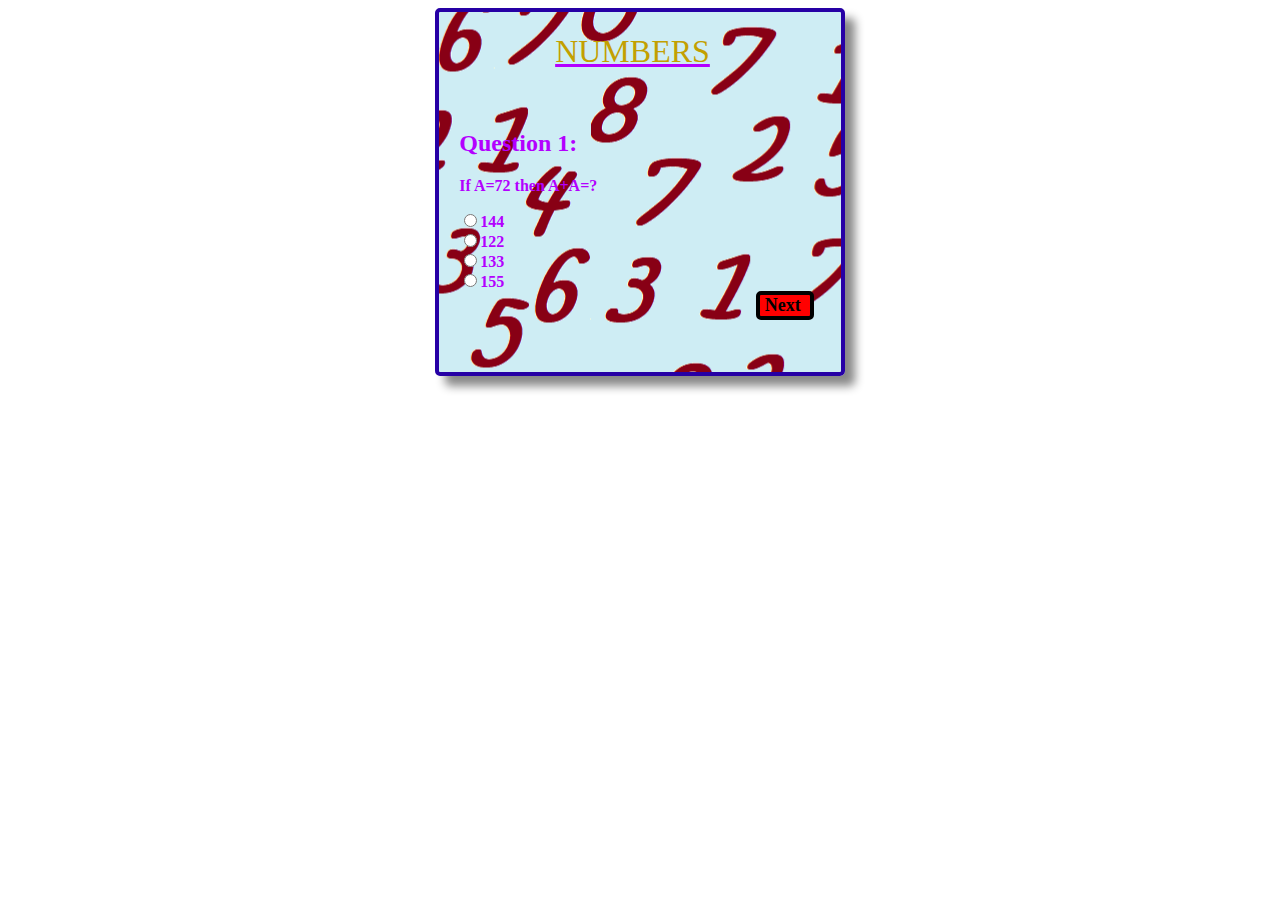
==== maths/multiples/difficult/multiples.html @ a3b9a4d7 "Add files via upload" ====
<!DOCTYPE html>
<html>
	<head>
		<title>Numbers</title>
		<link type='text/css' rel='stylesheet' href='stylesheet1.css'/>
		<link rel="stylesheet" type="text/css" href="https://fonts.googleapis.com/css?family=Open Sans"/>
	</head>
	<body>
		<div id='container'>
			<div id='title'>
				<h1>Numbers</h1>
			</div>
   			<br/>
  			<div id='quiz'></div>
    		<div class='button' id='next'><a href='#'>Next</a></div>
    		<div class='button' id='prev'><a href='#'>Prev</a></div>
    		<div class='button' id='start'> <a href='#'>Start Over</a></div>
    		<!-- <button class='' id='next'>Next</a></button>
    		<button class='' id='prev'>Prev</a></button>
    		<button class='' id='start'> Start Over</a></button> -->
    	</div>

		<script type='text/javascript' src='https://ajax.googleapis.com/ajax/libs/jquery/1.9.1/jquery.min.js'></script>
		<script type="text/javascript" src='questions.json'></script>
		<script type='text/javascript' src='jsquiz2.js'></script>

	</body>
</html>
---- maths/multiples/difficult/stylesheet1.css ----
body {
    font-family: Candara Light;
    color: cyan;
    b
}

h1 {
    text-align: center;
    font-family: algerian;
    font-weight: 100;
    color: rgb(195, 160, 0);
    text-transform: uppercase;
    text-shadow: black;
}

#title {
    text-decoration: underline;
}

#quiz {
    text-indent: 10px;
    display:none;
}

.button {
    border:4px solid black;
    border-radius:5px;
    width: 40px;
    padding-left:5px;
    padding-right: 5px;
    position: relative;
    float:right;
    background-color: #ff0000;
    color: #00fff2;
    margin: 0 2px 0 2px;
    font-size: large;
    font-weight: bolder;
    
}

.button.active {
    background-color: ;
    color: #525252;
}

button {
    position: relative;
    float:right;
}

.button a {
    text-decoration: none;
    color: black;
}

#container {
    width: 29%;
    margin:auto;
    background-position: center;
    padding: 0 25px 40px 10px;
    background: URL("1.jpg") center no-repeat;
    border:4px solid rgb(38, 0, 165);
    background-repeat: no-repeat;
    background-size:  auto;
    border-radius:5px;
    color: #b300ff;
    font-weight: bold;
    box-shadow: 10px 10px 10px #888;
    height: 320px;

}

@media only screen and (max-width: 1000px){
    #container{
        width: 55%;
        background-attachment: scroll;
        background-position: center;
        background-size: cover;
        background: URL("1.jpg")center no-repeat;
    }
}

@media only screen and (max-width: 300px){
    #container{
        width: 100%;
        background-attachment: scroll;
        background-position: center;
        background-size: cover;
        background: URL("1.jpg")center no-repeat;
    }
}
@media only screen and (max-width: 500px){
    #container{
        width: 100%;
        background-attachment: scroll;
        background-position: center;
        background-size: 100%;
        background: URL("1.jpg")center no-repeat;
    }
}

ul {
    list-style-type: none;
    padding: 0;
    margin: 0;
    
}

#prev {
    display:none;
}

#start {
    display:none;
    width: 100px;
}
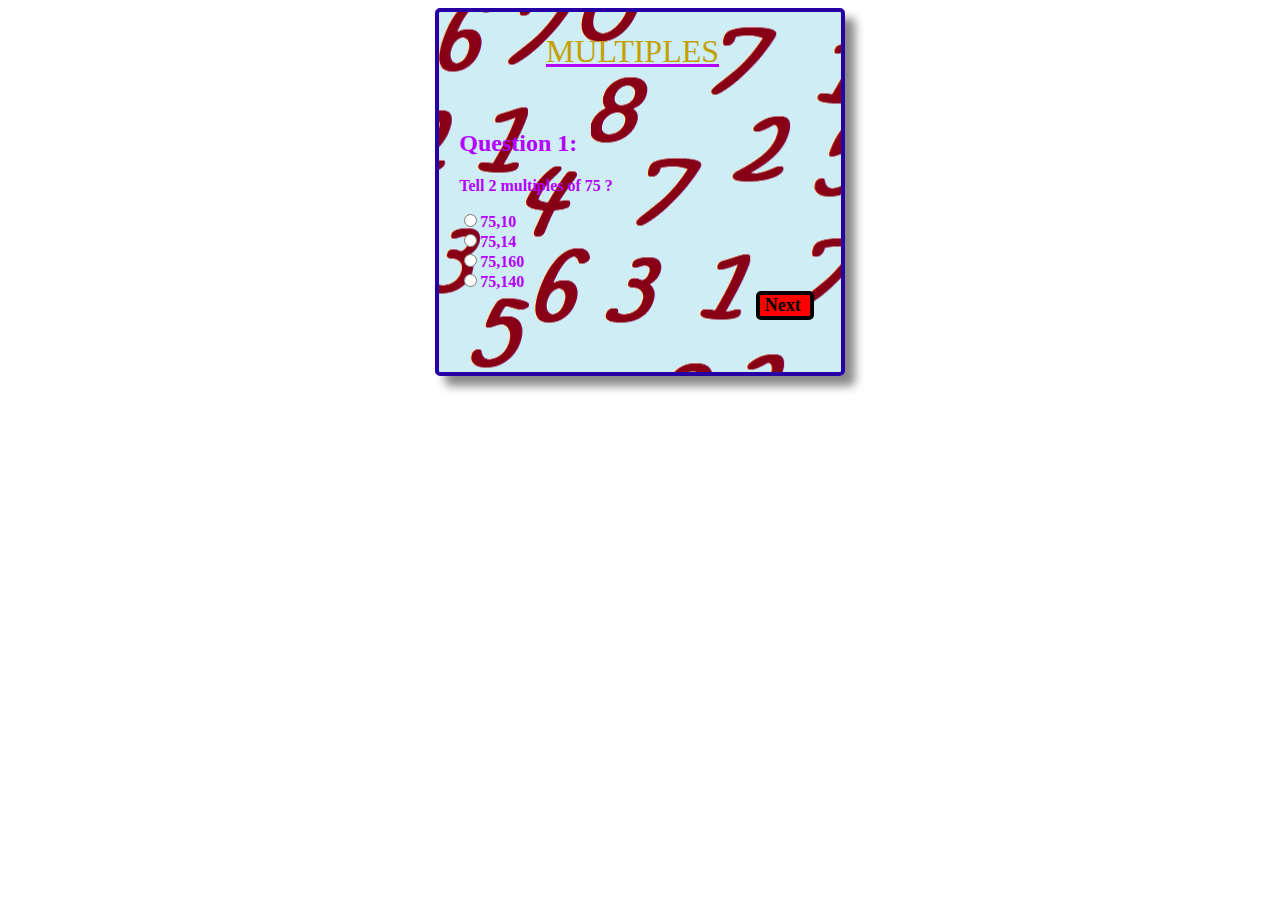
==== commit b33f40d9: "Update multiples.html" ====
--- a/maths/multiples/difficult/multiples.html
+++ b/maths/multiples/difficult/multiples.html
@@ -1,14 +1,14 @@
 <!DOCTYPE html>
 <html>
 	<head>
-		<title>Numbers</title>
+		<title>Multiples</title>
 		<link type='text/css' rel='stylesheet' href='stylesheet1.css'/>
 		<link rel="stylesheet" type="text/css" href="https://fonts.googleapis.com/css?family=Open Sans"/>
 	</head>
 	<body>
 		<div id='container'>
 			<div id='title'>
-				<h1>Numbers</h1>
+				<h1>Multiples</h1>
 			</div>
    			<br/>
   			<div id='quiz'></div>
